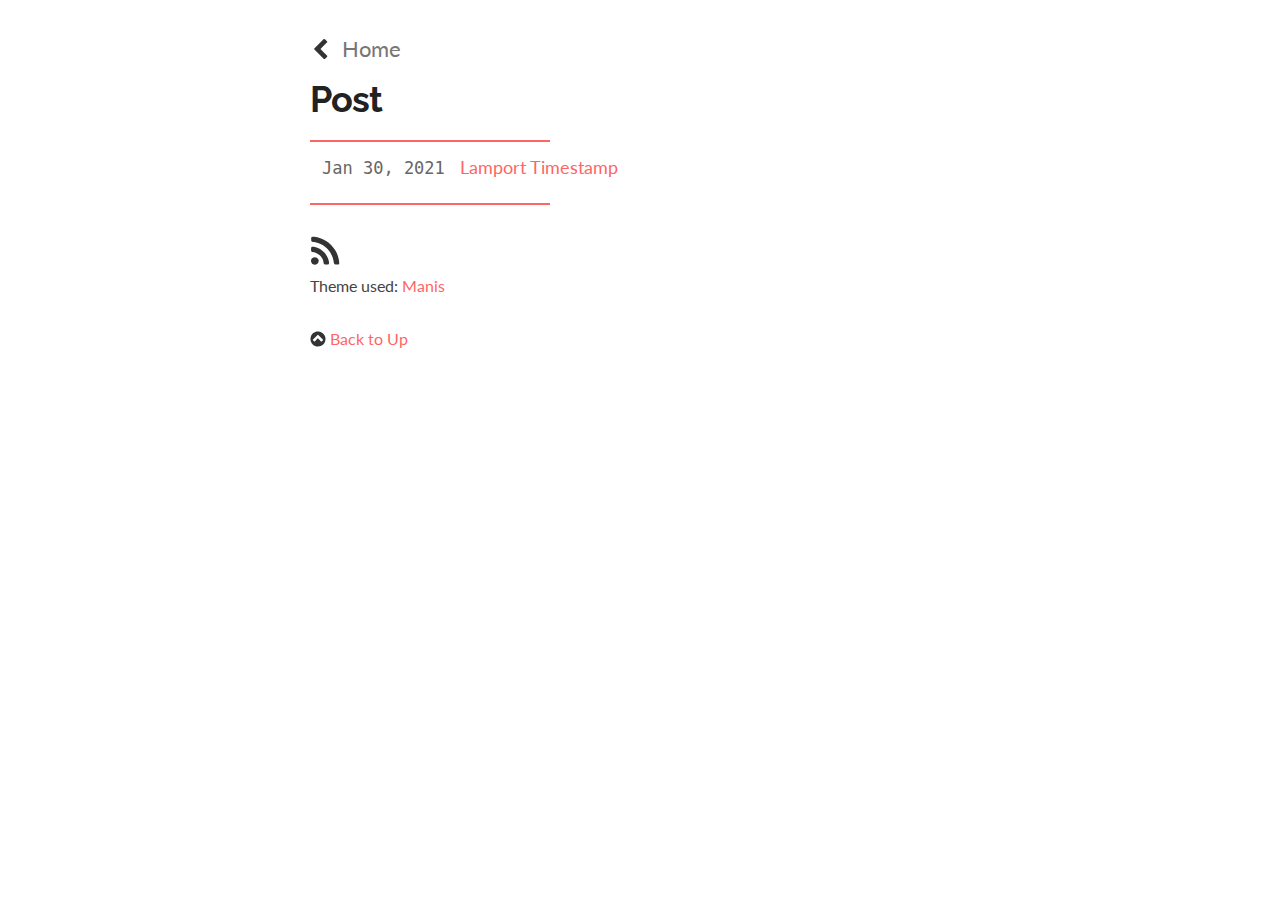
==== post/index.html @ a70d53e5 "deploy: 3747904fdbb86eb709354e99845becb88cc2ccb5" ====
<!doctype html><html lang=en><head><meta charset=utf-8><meta name=viewport content="width=device-width,initial-scale=1"><meta name=generator content="Hugo 0.80.0"><title>Post - Khairi Protagonist</title><meta name=description content><link rel=stylesheet href=/css/ui.css><link rel=stylesheet href="https://fonts.googleapis.com/css?family=Fira+Mono|Lato|Raleway"></head><body><header class="container no-print"><div class=u-header><nav class=bar><ul><li><a href=/><img class=icon-text src=/img/prev.svg></a></li><li><a href=/>Home</a></li></ul></nav></div></header><main class=container><article><header><hgroup id=brand><h1>Post</h1></hgroup><hr class=sep></header><ul class=no-bullet><li><span><time datetime="2021-01-30 19:06:44 +0800 +0800">Jan 30, 2021</time></span>
<a href=/post/lamport-timestamp/>Lamport Timestamp</a></li></ul></article><hr class=sep></main><footer class="container no-print"><div class=u-footer><a href=/index.xml target=_blank><img class=icon-social src=/img/feed.svg alt=Feed></a><p>Theme used: <a href=https://github.com/yursan9/manis-hugo-theme>Manis</a><br></p><a href=#brand><img class=icon-text src=/img/toup.svg alt="To Up">
<span>Back to Up</span></a></div></footer></body></html>
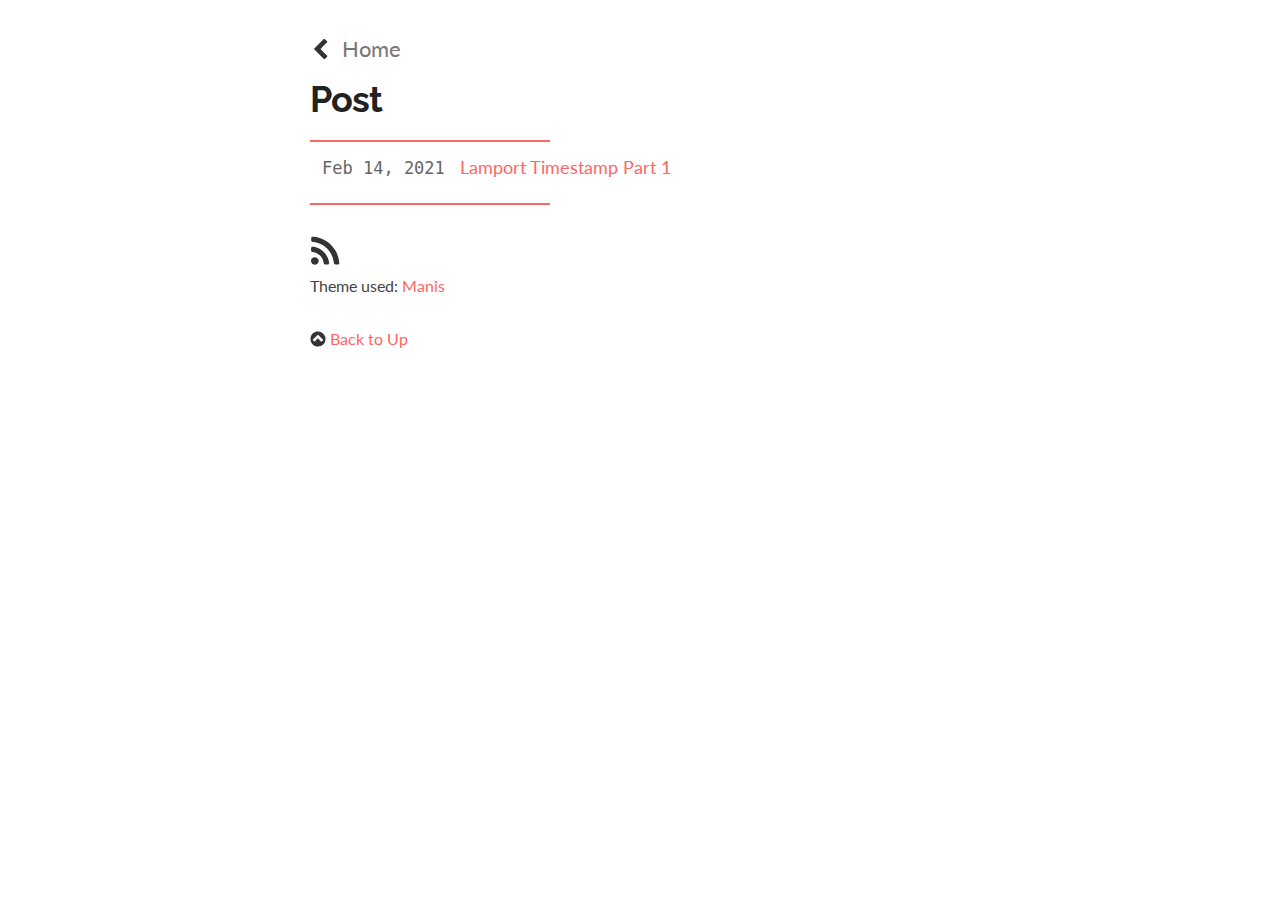
==== commit ef01abc3: "deploy: 123527f6b7ae924b94929c4cacd7ee21a5c990c5" ====
--- a/post/index.html
+++ b/post/index.html
@@ -1,3 +1,3 @@
-<!doctype html><html lang=en><head><meta charset=utf-8><meta name=viewport content="width=device-width,initial-scale=1"><meta name=generator content="Hugo 0.80.0"><title>Post - Khairi Protagonist</title><meta name=description content><link rel=stylesheet href=/css/ui.css><link rel=stylesheet href="https://fonts.googleapis.com/css?family=Fira+Mono|Lato|Raleway"></head><body><header class="container no-print"><div class=u-header><nav class=bar><ul><li><a href=/><img class=icon-text src=/img/prev.svg></a></li><li><a href=/>Home</a></li></ul></nav></div></header><main class=container><article><header><hgroup id=brand><h1>Post</h1></hgroup><hr class=sep></header><ul class=no-bullet><li><span><time datetime="2021-01-30 19:06:44 +0800 +0800">Jan 30, 2021</time></span>
-<a href=/post/lamport-timestamp/>Lamport Timestamp</a></li></ul></article><hr class=sep></main><footer class="container no-print"><div class=u-footer><a href=/index.xml target=_blank><img class=icon-social src=/img/feed.svg alt=Feed></a><p>Theme used: <a href=https://github.com/yursan9/manis-hugo-theme>Manis</a><br></p><a href=#brand><img class=icon-text src=/img/toup.svg alt="To Up">
+<!doctype html><html lang=en><head><meta charset=utf-8><meta name=viewport content="width=device-width,initial-scale=1"><meta name=generator content="Hugo 0.80.0"><title>Post - Khairi Protagonist</title><meta name=description content><link rel=stylesheet href=/css/ui.css><link rel=stylesheet href="https://fonts.googleapis.com/css?family=Fira+Mono|Lato|Raleway"></head><body><header class="container no-print"><div class=u-header><nav class=bar><ul><li><a href=/><img class=icon-text src=/img/prev.svg></a></li><li><a href=/>Home</a></li></ul></nav></div></header><main class=container><article><header><hgroup id=brand><h1>Post</h1></hgroup><hr class=sep></header><ul class=no-bullet><li><span><time datetime="2021-02-14 00:00:00 +0000 UTC">Feb 14, 2021</time></span>
+<a href=/post/lamport-timestamp/>Lamport Timestamp Part 1</a></li></ul></article><hr class=sep></main><footer class="container no-print"><div class=u-footer><a href=/index.xml target=_blank><img class=icon-social src=/img/feed.svg alt=Feed></a><p>Theme used: <a href=https://github.com/yursan9/manis-hugo-theme>Manis</a><br></p><a href=#brand><img class=icon-text src=/img/toup.svg alt="To Up">
 <span>Back to Up</span></a></div></footer></body></html>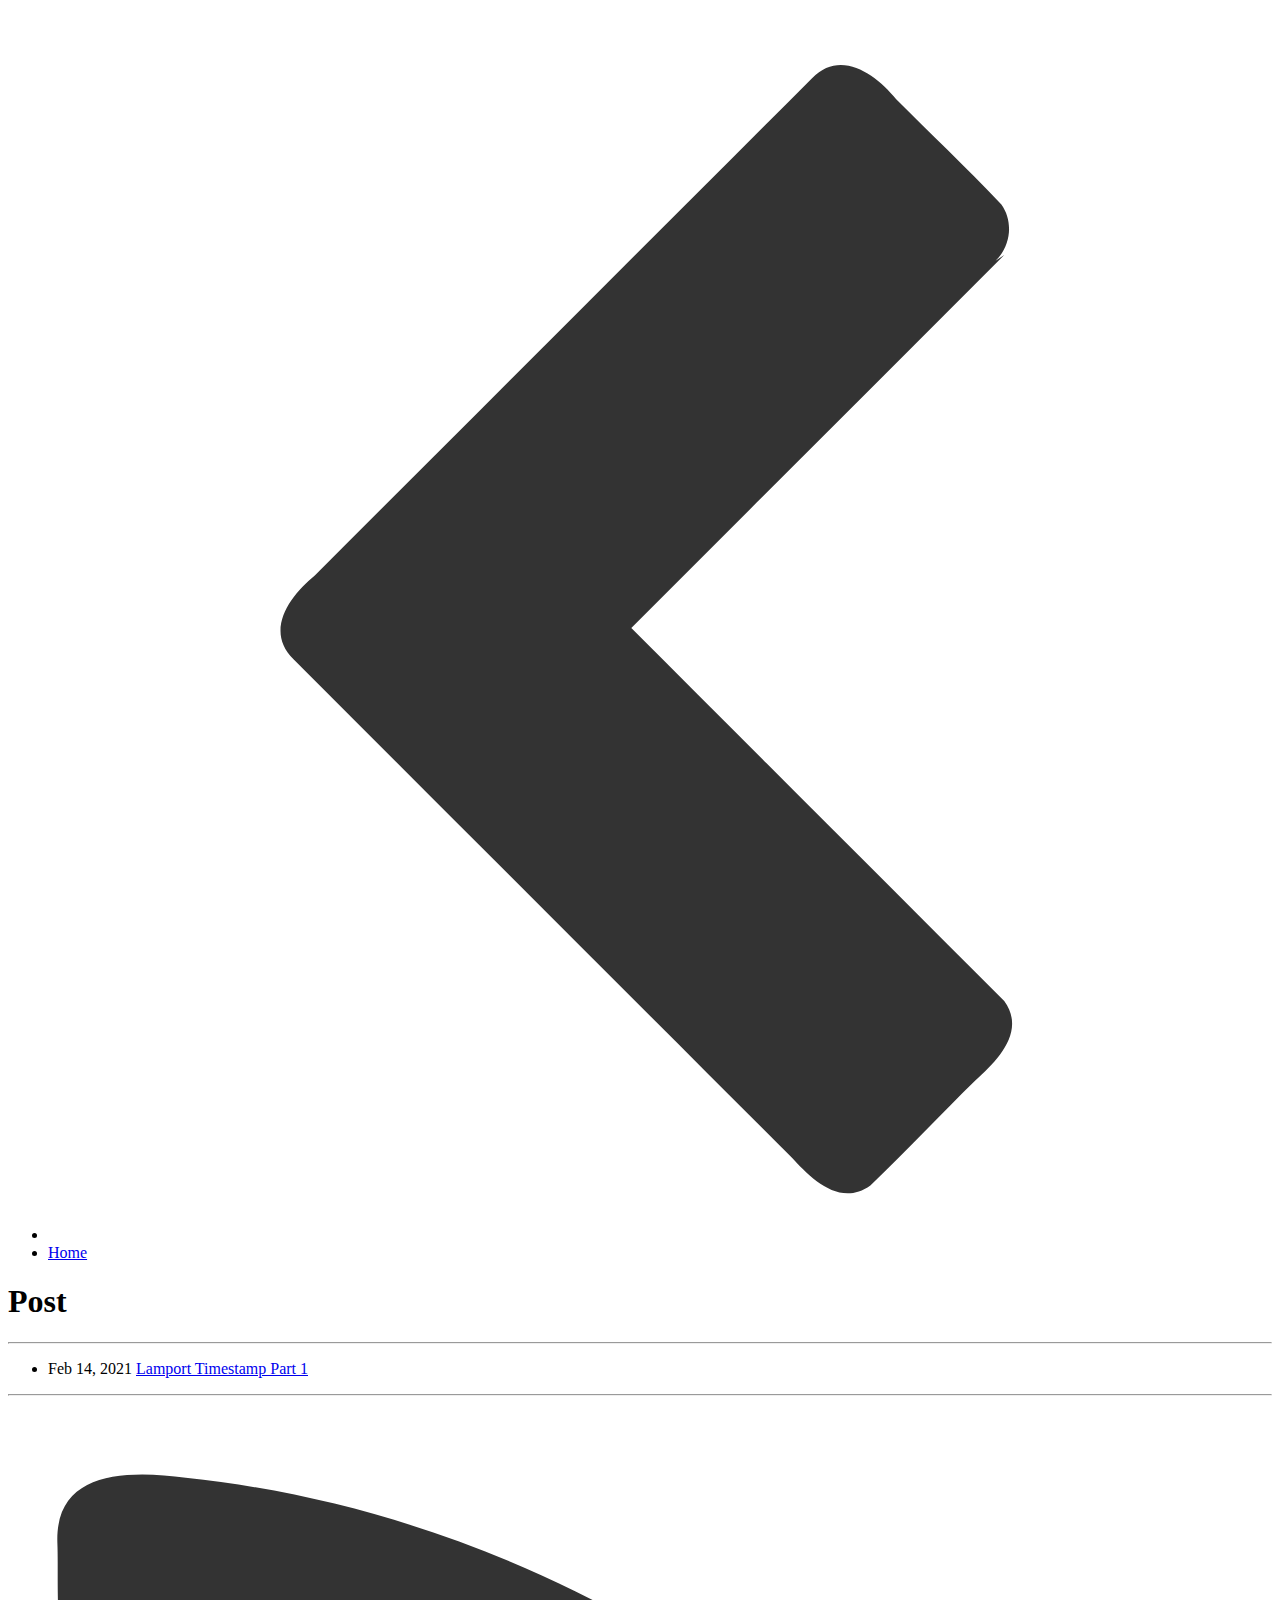
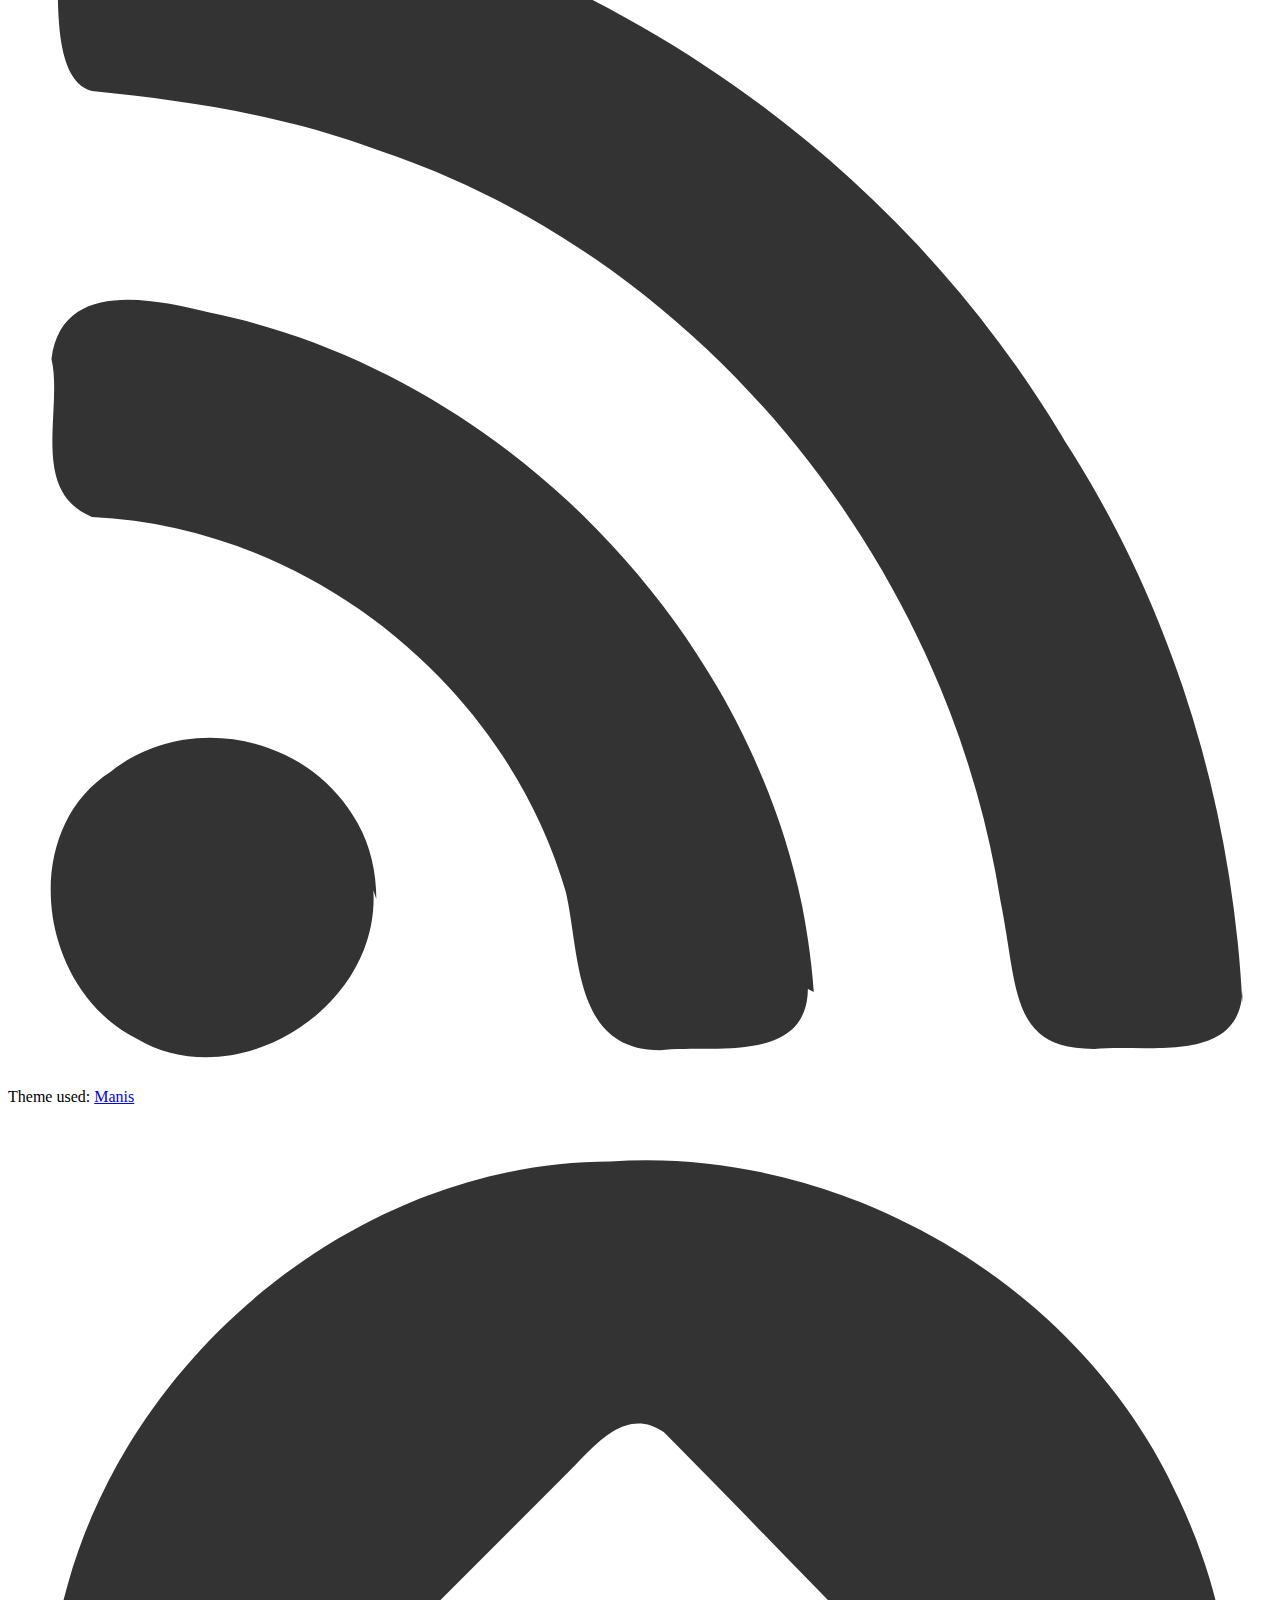
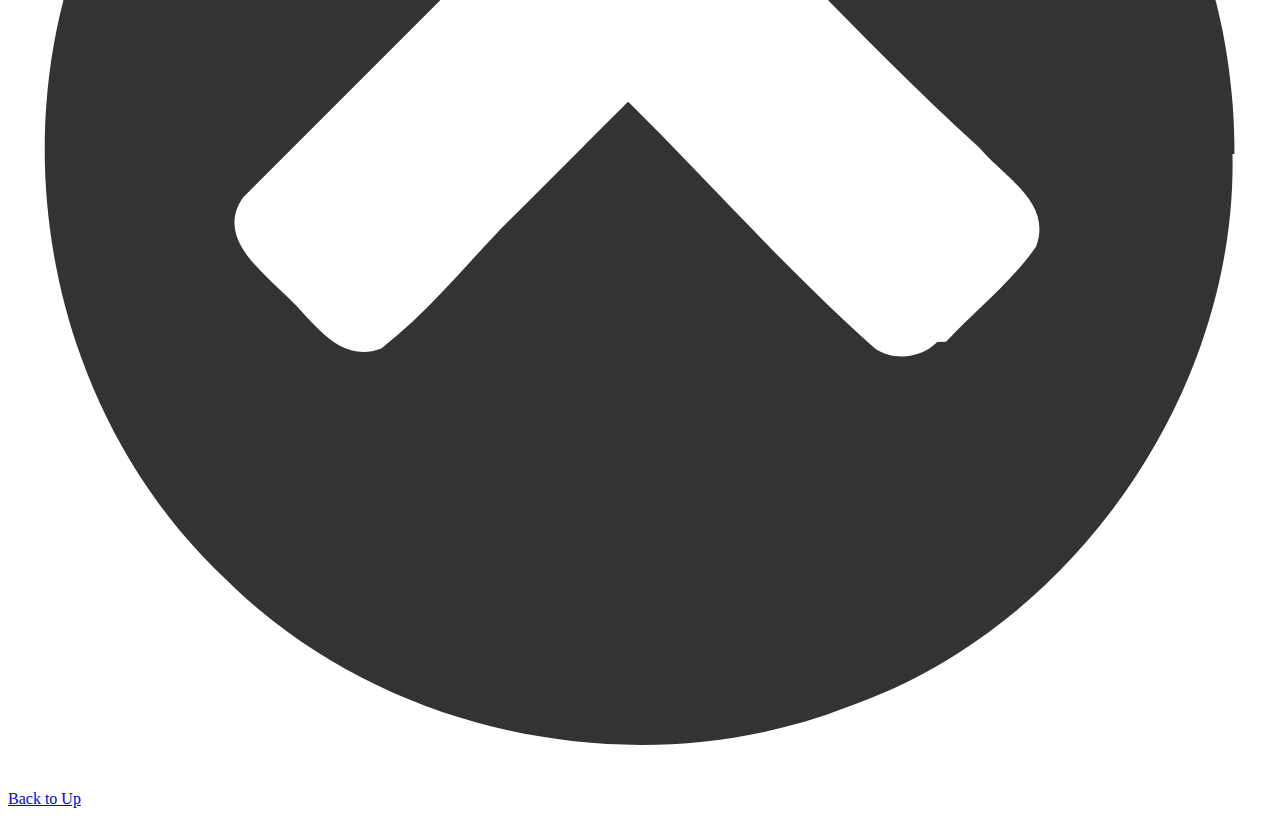
==== commit 23b25d93: "deploy: 701c16c8b85972b3795b3f083e1d0f724c913d86" ====
--- a/post/index.html
+++ b/post/index.html
@@ -1,3 +1,3 @@
-<!doctype html><html lang=en><head><meta charset=utf-8><meta name=viewport content="width=device-width,initial-scale=1"><meta name=generator content="Hugo 0.80.0"><title>Post - Khairi Protagonist</title><meta name=description content><link rel=stylesheet href=/css/ui.css><link rel=stylesheet href="https://fonts.googleapis.com/css?family=Fira+Mono|Lato|Raleway"></head><body><header class="container no-print"><div class=u-header><nav class=bar><ul><li><a href=/><img class=icon-text src=/img/prev.svg></a></li><li><a href=/>Home</a></li></ul></nav></div></header><main class=container><article><header><hgroup id=brand><h1>Post</h1></hgroup><hr class=sep></header><ul class=no-bullet><li><span><time datetime="2021-02-14 00:00:00 +0000 UTC">Feb 14, 2021</time></span>
-<a href=/post/lamport-timestamp/>Lamport Timestamp Part 1</a></li></ul></article><hr class=sep></main><footer class="container no-print"><div class=u-footer><a href=/index.xml target=_blank><img class=icon-social src=/img/feed.svg alt=Feed></a><p>Theme used: <a href=https://github.com/yursan9/manis-hugo-theme>Manis</a><br></p><a href=#brand><img class=icon-text src=/img/toup.svg alt="To Up">
+<!doctype html><html lang=en><head><meta charset=utf-8><meta name=viewport content="width=device-width,initial-scale=1"><meta name=generator content="Hugo 0.80.0"><title>Post - Khairi Protagonist</title><meta name=description content><link rel=stylesheet href=/khairi.hafsham.com/css/ui.css><link rel=stylesheet href=khairi.hafsham.com/css/syntax.css><link rel=stylesheet href=khairi.hafsham.com/css/override.css><link rel=stylesheet href="https://fonts.googleapis.com/css?family=Fira+Mono|Lato|Raleway"></head><body><header class="container no-print"><div class=u-header><nav class=bar><ul><li><a href=/><img class=icon-text src=/img/prev.svg></a></li><li><a href=khairi.hafsham.com/>Home</a></li></ul></nav></div></header><main class=container><article><header><hgroup id=brand><h1>Post</h1></hgroup><hr class=sep></header><ul class=no-bullet><li><span><time datetime="2021-02-14 00:00:00 +0000 UTC">Feb 14, 2021</time></span>
+<a href=khairi.hafsham.com/post/lamport-timestamp-part-1/>Lamport Timestamp Part 1</a></li></ul></article><hr class=sep></main><footer class="container no-print"><div class=u-footer><a href=khairi.hafsham.com/index.xml target=_blank><img class=icon-social src=/img/feed.svg alt=Feed></a><p>Theme used: <a href=https://github.com/yursan9/manis-hugo-theme>Manis</a><br></p><a href=#brand><img class=icon-text src=/img/toup.svg alt="To Up">
 <span>Back to Up</span></a></div></footer></body></html>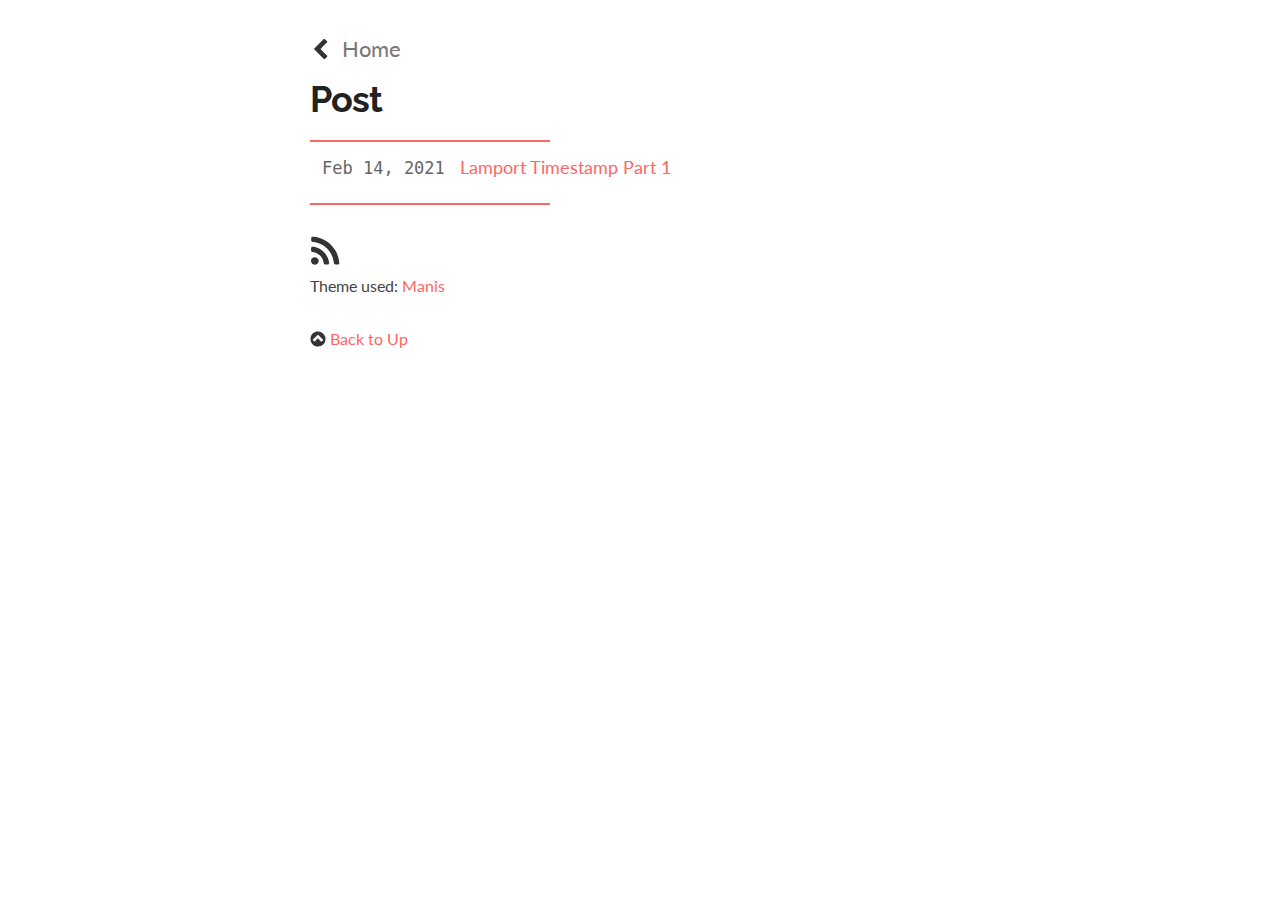
==== commit bfdcbb94: "deploy: 576a078385cd3244f143a3493f4df92b98bc3c5a" ====
--- a/post/index.html
+++ b/post/index.html
@@ -1,3 +1,3 @@
-<!doctype html><html lang=en><head><meta charset=utf-8><meta name=viewport content="width=device-width,initial-scale=1"><meta name=generator content="Hugo 0.80.0"><title>Post - Khairi Protagonist</title><meta name=description content><link rel=stylesheet href=/khairi.hafsham.com/css/ui.css><link rel=stylesheet href=khairi.hafsham.com/css/syntax.css><link rel=stylesheet href=khairi.hafsham.com/css/override.css><link rel=stylesheet href="https://fonts.googleapis.com/css?family=Fira+Mono|Lato|Raleway"></head><body><header class="container no-print"><div class=u-header><nav class=bar><ul><li><a href=/><img class=icon-text src=/img/prev.svg></a></li><li><a href=khairi.hafsham.com/>Home</a></li></ul></nav></div></header><main class=container><article><header><hgroup id=brand><h1>Post</h1></hgroup><hr class=sep></header><ul class=no-bullet><li><span><time datetime="2021-02-14 00:00:00 +0000 UTC">Feb 14, 2021</time></span>
-<a href=khairi.hafsham.com/post/lamport-timestamp-part-1/>Lamport Timestamp Part 1</a></li></ul></article><hr class=sep></main><footer class="container no-print"><div class=u-footer><a href=khairi.hafsham.com/index.xml target=_blank><img class=icon-social src=/img/feed.svg alt=Feed></a><p>Theme used: <a href=https://github.com/yursan9/manis-hugo-theme>Manis</a><br></p><a href=#brand><img class=icon-text src=/img/toup.svg alt="To Up">
+<!doctype html><html lang=en><head><meta charset=utf-8><meta name=viewport content="width=device-width,initial-scale=1"><meta name=generator content="Hugo 0.80.0"><title>Post - Khairi Protagonist</title><meta name=description content><link rel=stylesheet href=/css/ui.css><link rel=stylesheet href=https://khairi.hafsham.com/css/syntax.css><link rel=stylesheet href=https://khairi.hafsham.com/css/override.css><link rel=stylesheet href="https://fonts.googleapis.com/css?family=Fira+Mono|Lato|Raleway"></head><body><header class="container no-print"><div class=u-header><nav class=bar><ul><li><a href=/><img class=icon-text src=/img/prev.svg></a></li><li><a href=/>Home</a></li></ul></nav></div></header><main class=container><article><header><hgroup id=brand><h1>Post</h1></hgroup><hr class=sep></header><ul class=no-bullet><li><span><time datetime="2021-02-14 00:00:00 +0000 UTC">Feb 14, 2021</time></span>
+<a href=/post/lamport-timestamp-part-1/>Lamport Timestamp Part 1</a></li></ul></article><hr class=sep></main><footer class="container no-print"><div class=u-footer><a href=https://khairi.hafsham.com/index.xml target=_blank><img class=icon-social src=/img/feed.svg alt=Feed></a><p>Theme used: <a href=https://github.com/yursan9/manis-hugo-theme>Manis</a><br></p><a href=#brand><img class=icon-text src=/img/toup.svg alt="To Up">
 <span>Back to Up</span></a></div></footer></body></html>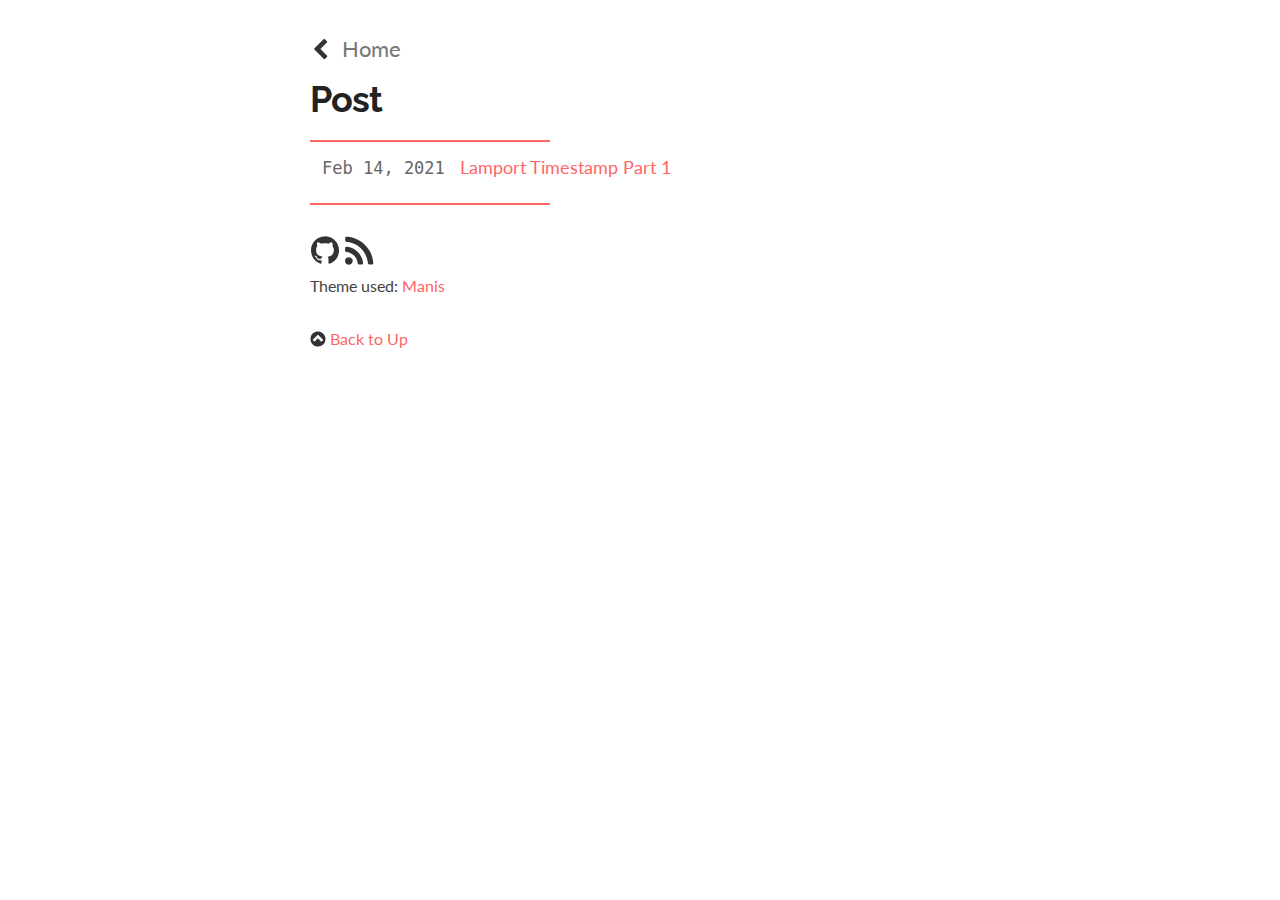
==== commit 2b041e8d: "deploy: 5992f40a588e361be10413ff987e857f8bc3b66e" ====
--- a/post/index.html
+++ b/post/index.html
@@ -1,3 +1,4 @@
 <!doctype html><html lang=en><head><meta charset=utf-8><meta name=viewport content="width=device-width,initial-scale=1"><meta name=generator content="Hugo 0.80.0"><title>Post - Khairi Protagonist</title><meta name=description content><link rel=stylesheet href=/css/ui.css><link rel=stylesheet href=https://khairi.hafsham.com/css/syntax.css><link rel=stylesheet href=https://khairi.hafsham.com/css/override.css><link rel=stylesheet href="https://fonts.googleapis.com/css?family=Fira+Mono|Lato|Raleway"></head><body><header class="container no-print"><div class=u-header><nav class=bar><ul><li><a href=/><img class=icon-text src=/img/prev.svg></a></li><li><a href=/>Home</a></li></ul></nav></div></header><main class=container><article><header><hgroup id=brand><h1>Post</h1></hgroup><hr class=sep></header><ul class=no-bullet><li><span><time datetime="2021-02-14 00:00:00 +0000 UTC">Feb 14, 2021</time></span>
-<a href=/post/lamport-timestamp-part-1/>Lamport Timestamp Part 1</a></li></ul></article><hr class=sep></main><footer class="container no-print"><div class=u-footer><a href=https://khairi.hafsham.com/index.xml target=_blank><img class=icon-social src=/img/feed.svg alt=Feed></a><p>Theme used: <a href=https://github.com/yursan9/manis-hugo-theme>Manis</a><br></p><a href=#brand><img class=icon-text src=/img/toup.svg alt="To Up">
+<a href=/post/lamport-timestamp-part-1/>Lamport Timestamp Part 1</a></li></ul></article><hr class=sep></main><footer class="container no-print"><div class=u-footer><a href=https://github.com/khairihafsham><img class=icon-social src=/img/github.svg alt=Github></a>
+<a href=https://khairi.hafsham.com/index.xml target=_blank><img class=icon-social src=/img/feed.svg alt=Feed></a><p>Theme used: <a href=https://github.com/yursan9/manis-hugo-theme>Manis</a><br></p><a href=#brand><img class=icon-text src=/img/toup.svg alt="To Up">
 <span>Back to Up</span></a></div></footer></body></html>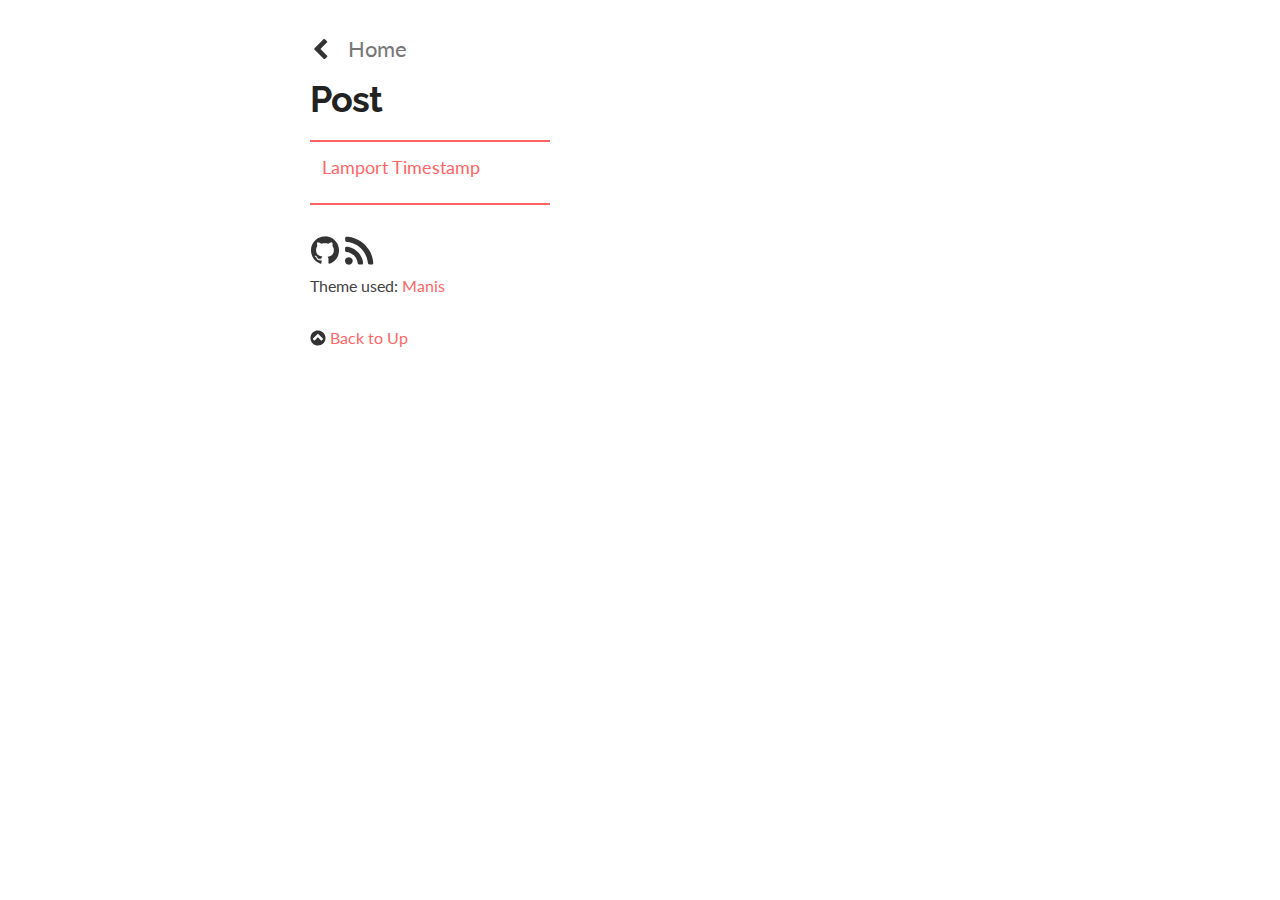
==== commit 7e4e6ada: "deploy: 148de0bae58c75639cddff8368751e83e861205d" ====
--- a/post/index.html
+++ b/post/index.html
@@ -1,4 +1,55 @@
-<!doctype html><html lang=en><head><meta charset=utf-8><meta name=viewport content="width=device-width,initial-scale=1"><meta name=generator content="Hugo 0.80.0"><title>Post - Khairi Protagonist</title><meta name=description content><link rel=stylesheet href=/css/ui.css><link rel=stylesheet href=https://khairi.hafsham.com/css/syntax.css><link rel=stylesheet href=https://khairi.hafsham.com/css/override.css><link rel=stylesheet href="https://fonts.googleapis.com/css?family=Fira+Mono|Lato|Raleway"></head><body><header class="container no-print"><div class=u-header><nav class=bar><ul><li><a href=/><img class=icon-text src=/img/prev.svg></a></li><li><a href=/>Home</a></li></ul></nav></div></header><main class=container><article><header><hgroup id=brand><h1>Post</h1></hgroup><hr class=sep></header><ul class=no-bullet><li><span><time datetime="2021-02-14 00:00:00 +0000 UTC">Feb 14, 2021</time></span>
-<a href=/post/lamport-timestamp-part-1/>Lamport Timestamp Part 1</a></li></ul></article><hr class=sep></main><footer class="container no-print"><div class=u-footer><a href=https://github.com/khairihafsham><img class=icon-social src=/img/github.svg alt=Github></a>
-<a href=https://khairi.hafsham.com/index.xml target=_blank><img class=icon-social src=/img/feed.svg alt=Feed></a><p>Theme used: <a href=https://github.com/yursan9/manis-hugo-theme>Manis</a><br></p><a href=#brand><img class=icon-text src=/img/toup.svg alt="To Up">
-<span>Back to Up</span></a></div></footer></body></html>+<!doctype html><html lang=en>
+<head>
+<meta charset=utf-8>
+<meta name=viewport content="width=device-width,initial-scale=1">
+<meta name=generator content="Hugo 0.86.1">
+<title>Post - Khairi Protagonist</title>
+<meta name=description content>
+<link rel=stylesheet href=/css/ui.css>
+<link rel=stylesheet href=https://khairi.hafsham.com/css/syntax.css>
+<link rel=stylesheet href=https://khairi.hafsham.com/css/override.css>
+<link rel=stylesheet href="https://fonts.googleapis.com/css?family=Fira+Mono|Lato|Raleway">
+</head>
+<body>
+<header class="container no-print">
+<div class=u-header>
+<nav class=bar>
+<ul><li>
+<a href=/>
+<img class=icon-text src=/img/prev.svg>
+</a>
+</li><li><a href=/>Home</a></li></ul>
+</nav>
+</div>
+</header>
+<main class=container>
+<article>
+<header>
+<hgroup id=brand>
+<h1>Post</h1>
+</hgroup>
+<hr class=sep>
+</header>
+<ul class=no-bullet>
+<li>
+<a href=/post/lamport-timestamp-part-1/>Lamport Timestamp</a>
+</li>
+</ul>
+</article>
+<hr class=sep>
+</main>
+<footer class="container no-print">
+<div class=u-footer>
+<a href=https://github.com/khairihafsham><img class=icon-social src=/img/github.svg alt=Github></a>
+<a href=https://khairi.hafsham.com/index.xml target=_blank><img class=icon-social src=/img/feed.svg alt=Feed></a>
+<p>
+Theme used: <a href=https://github.com/yursan9/manis-hugo-theme>Manis</a><br>
+</p>
+<a href=#brand>
+<img class=icon-text src=/img/toup.svg alt="To Up">
+<span>Back to Up</span>
+</a>
+</div>
+</footer>
+</body>
+</html>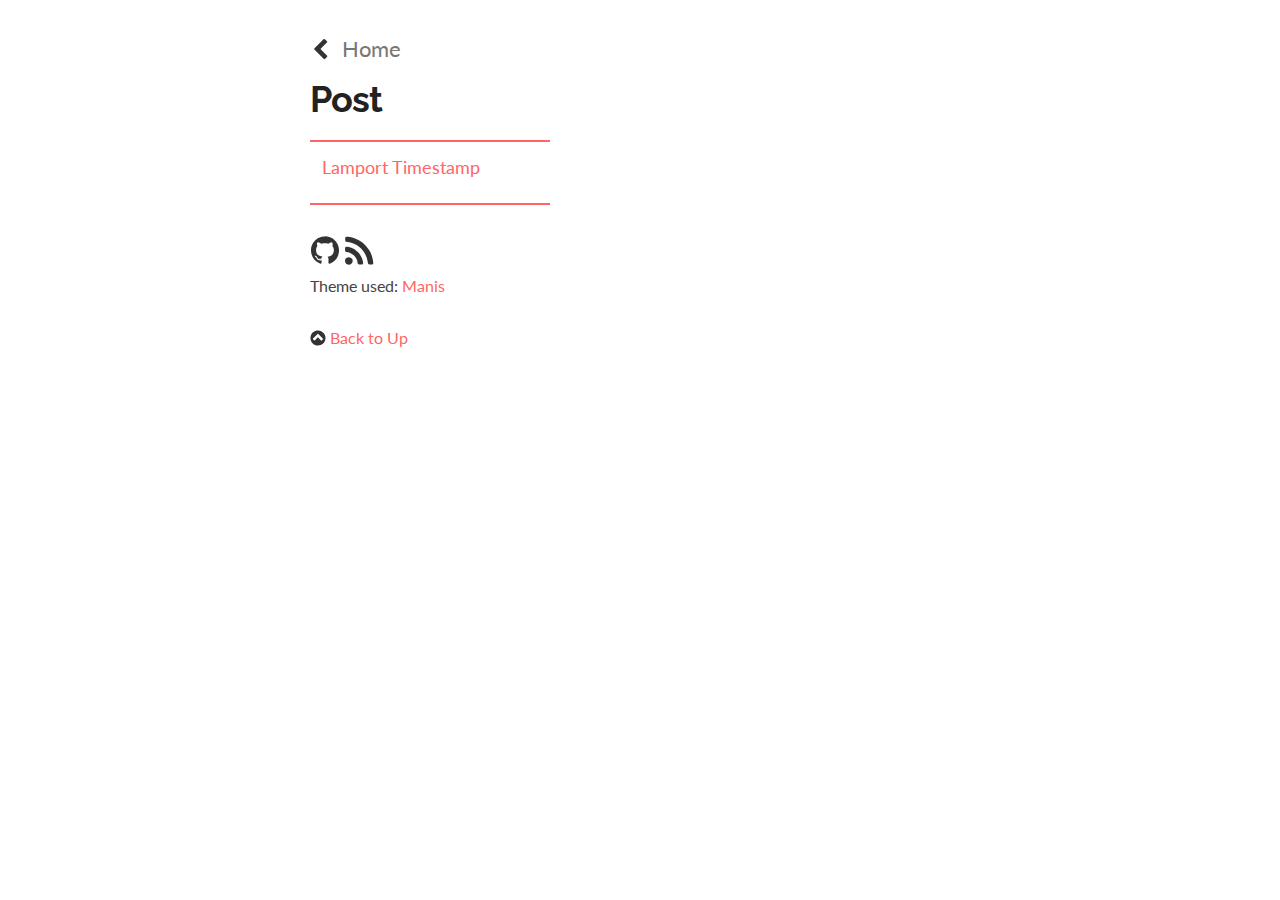
==== commit 26bc0645: "deploy: 8794fecdd1af3c1d30202a5d2021857603677e0f" ====
--- a/post/index.html
+++ b/post/index.html
@@ -1,55 +1,3 @@
-<!doctype html><html lang=en>
-<head>
-<meta charset=utf-8>
-<meta name=viewport content="width=device-width,initial-scale=1">
-<meta name=generator content="Hugo 0.86.1">
-<title>Post - Khairi Protagonist</title>
-<meta name=description content>
-<link rel=stylesheet href=/css/ui.css>
-<link rel=stylesheet href=https://khairi.hafsham.com/css/syntax.css>
-<link rel=stylesheet href=https://khairi.hafsham.com/css/override.css>
-<link rel=stylesheet href="https://fonts.googleapis.com/css?family=Fira+Mono|Lato|Raleway">
-</head>
-<body>
-<header class="container no-print">
-<div class=u-header>
-<nav class=bar>
-<ul><li>
-<a href=/>
-<img class=icon-text src=/img/prev.svg>
-</a>
-</li><li><a href=/>Home</a></li></ul>
-</nav>
-</div>
-</header>
-<main class=container>
-<article>
-<header>
-<hgroup id=brand>
-<h1>Post</h1>
-</hgroup>
-<hr class=sep>
-</header>
-<ul class=no-bullet>
-<li>
-<a href=/post/lamport-timestamp-part-1/>Lamport Timestamp</a>
-</li>
-</ul>
-</article>
-<hr class=sep>
-</main>
-<footer class="container no-print">
-<div class=u-footer>
-<a href=https://github.com/khairihafsham><img class=icon-social src=/img/github.svg alt=Github></a>
-<a href=https://khairi.hafsham.com/index.xml target=_blank><img class=icon-social src=/img/feed.svg alt=Feed></a>
-<p>
-Theme used: <a href=https://github.com/yursan9/manis-hugo-theme>Manis</a><br>
-</p>
-<a href=#brand>
-<img class=icon-text src=/img/toup.svg alt="To Up">
-<span>Back to Up</span>
-</a>
-</div>
-</footer>
-</body>
-</html>+<!doctype html><html lang=en><head><meta charset=utf-8><meta name=viewport content="width=device-width,initial-scale=1"><meta name=generator content="Hugo 0.109.0"><title>Post - Khairi Protagonist</title><meta name=description content><link rel=stylesheet href=/css/ui.css><link rel=stylesheet href=https://khairi.hafsham.com/css/syntax.css><link rel=stylesheet href=https://khairi.hafsham.com/css/override.css><link rel=stylesheet href="https://fonts.googleapis.com/css?family=Fira+Mono|Lato|Raleway"></head><body><header class="container no-print"><div class=u-header><nav class=bar><ul><li><a href=/><img class=icon-text src=/img/prev.svg></a></li><li><a href=/>Home</a></li></ul></nav></div></header><main class=container><article><header><hgroup id=brand><h1>Post</h1></hgroup><hr class=sep></header><ul class=no-bullet><li><a href=/post/lamport-timestamp-part-1/>Lamport Timestamp</a></li></ul></article><hr class=sep></main><footer class="container no-print"><div class=u-footer><a href=https://github.com/khairihafsham><img class=icon-social src=/img/github.svg alt=Github></a>
+<a href=https://khairi.hafsham.com/index.xml target=_blank><img class=icon-social src=/img/feed.svg alt=Feed></a><p>Theme used: <a href=https://github.com/yursan9/manis-hugo-theme>Manis</a><br></p><a href=#brand><img class=icon-text src=/img/toup.svg alt="To Up">
+<span>Back to Up</span></a></div></footer></body></html>